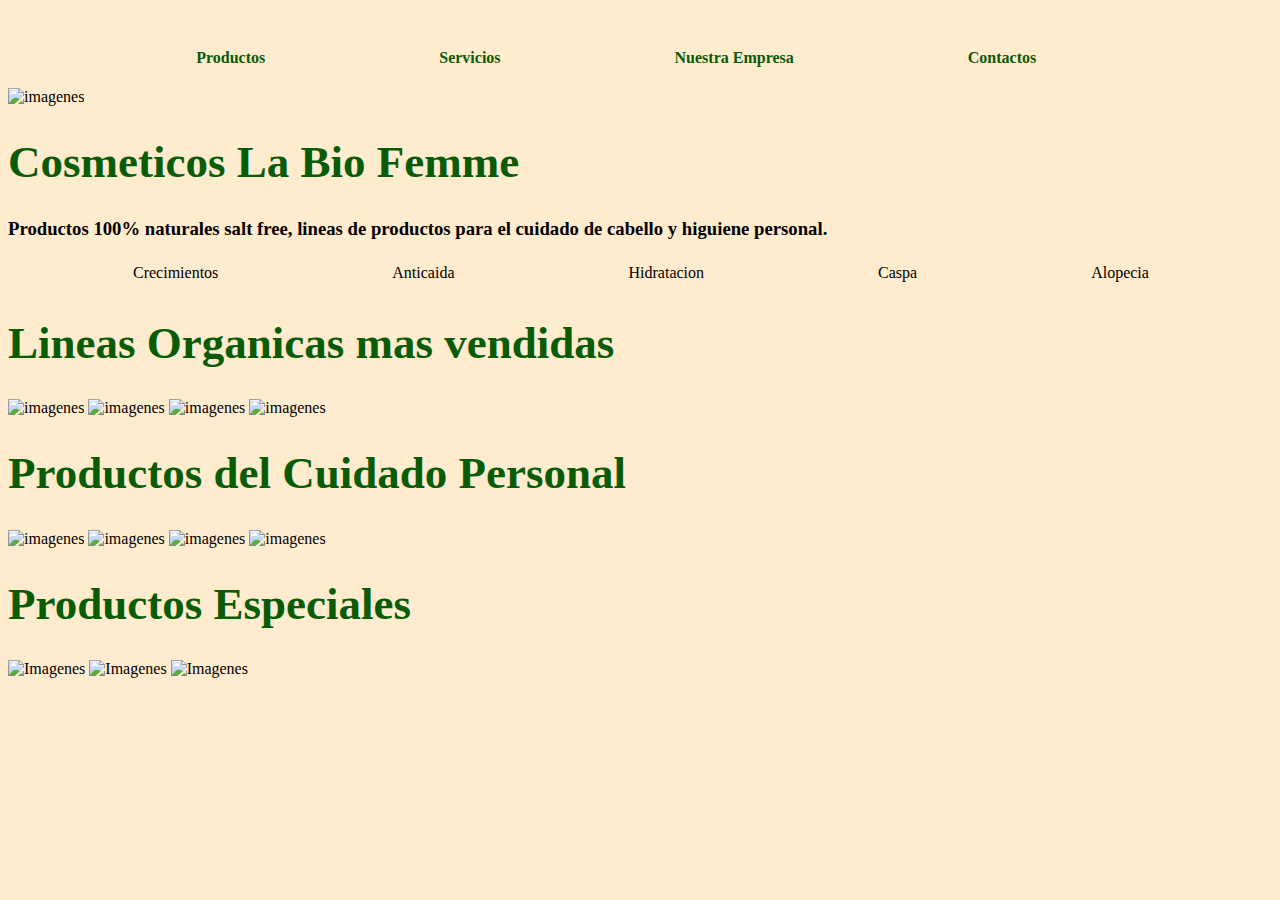
==== index.html @ b87d82db "modificacion de nombre a index" ====
<!DOCTYPE html>
<html lang="en" data-theme="bumblebee">
<head>
    <meta charset="UTF-8">
    <meta http-equiv="X-UA-Compatible" content="IE=edge">
    <meta name="viewport" content="width=device-width, initial-scale=1.0">
    <link rel="stylesheet" href="css/style.css"/>
    <!-- <link rel="icon" href="file:///C:/Users/HP/Desktop/Pag%20Web/Captura%20de%20pantalla%20(695).png"/> -->
    <title>Bio Femme</title>
</head>
<body>
    <div class="container">
        <nav>
            <ul class="Menu">
                <li><a href="productos.html">Productos</a></li>
                <li><a href="servicios.html">Servicios</a></li>
                <li><a href="quienes_somos.html">Nuestra Empresa</a></li>
                <li><a href="contactos.html">Contactos</a></li>
            </ul>
        </nav>
        
        <img src="image/" alt=" imagenes" width="150">
        
        <h1> Cosmeticos La Bio Femme </h1>
    
        <h3> Productos 100% naturales salt free, lineas de productos para el cuidado de cabello y higuiene personal.</h3>
        <ul>
            <li>Crecimientos</li>
            <li>Anticaida</li> 
            <li>Hidratacion</li>
            <li>Caspa</li>
            <li>Alopecia</li> 
        </ul>
         
        <h1>Lineas Organicas mas vendidas</h1>
    
        <img src="image/" alt="imagenes" width="450">
        <img src="image/" alt="imagenes" width="450">      
        <img src="image/" alt="imagenes" width="450">
        <img src="image/" alt="imagenes" width="450">
    
        <h1>Productos del Cuidado Personal</h1>
    
        <img src="image/" alt="imagenes" width="315">
        <img src="image/" alt="imagenes" width="315">
        <img src="image/" alt="imagenes" width="315">
        <img src="image/" alt="imagenes" width="315">
    
        <h1>Productos Especiales</h1>
    
        <img src="image/" alt="Imagenes" width="425">
        <img src="image/" alt="Imagenes" width="425">
        <img src="image/" alt="Imagenes" width="425">
    </div>

</body>
</html>
---- css/style.css ----
nav{
    display: flex;
    align-items: center;
    justify-content: space-between;
    padding-top: 20px;
    padding-left: 5%;
    padding-right: 5%; 
    font-weight: bold;
}

h1{
    color: rgb(9, 92, 6);
    font-size: 45px;
}

ul li{
    display:inline-block;
    padding: 5px 85px;
}

a{
    color: rgb(9, 92, 6);
    text-decoration:navajowhite;
}
body {
    background-color: blanchedalmond;

}
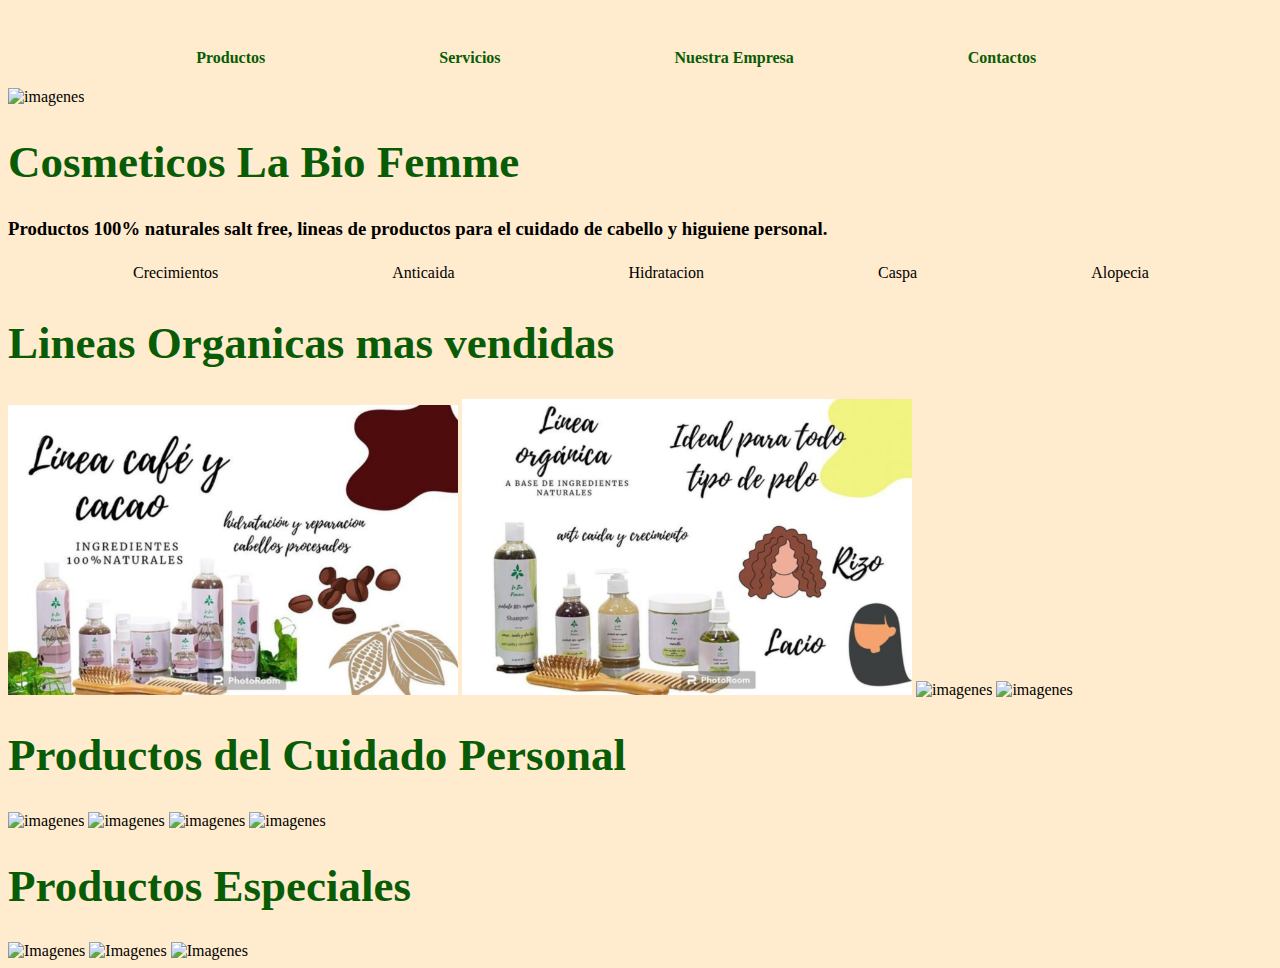
==== commit 2aaa4d43: "¨organica¨" ====
--- a/index.html
+++ b/index.html
@@ -12,10 +12,10 @@
     <div class="container">
         <nav>
             <ul class="Menu">
-                <li><a href="productos.html">Productos</a></li>
-                <li><a href="servicios.html">Servicios</a></li>
+                <li><a href="Productos.html">Productos</a></li>
+                <li><a href="Servicios.html">Servicios</a></li>
                 <li><a href="quienes_somos.html">Nuestra Empresa</a></li>
-                <li><a href="contactos.html">Contactos</a></li>
+                <li><a href="Contactos.html">Contactos</a></li>
             </ul>
         </nav>
         
@@ -34,8 +34,8 @@
          
         <h1>Lineas Organicas mas vendidas</h1>
     
-        <img src="image/" alt="imagenes" width="450">
-        <img src="image/" alt="imagenes" width="450">      
+        <img src="image/linea1.jpeg" alt="imagenes" width="450">
+        <img src="image/linea_organica.jpeg" alt="imagenes" width="450">      
         <img src="image/" alt="imagenes" width="450">
         <img src="image/" alt="imagenes" width="450">
     
